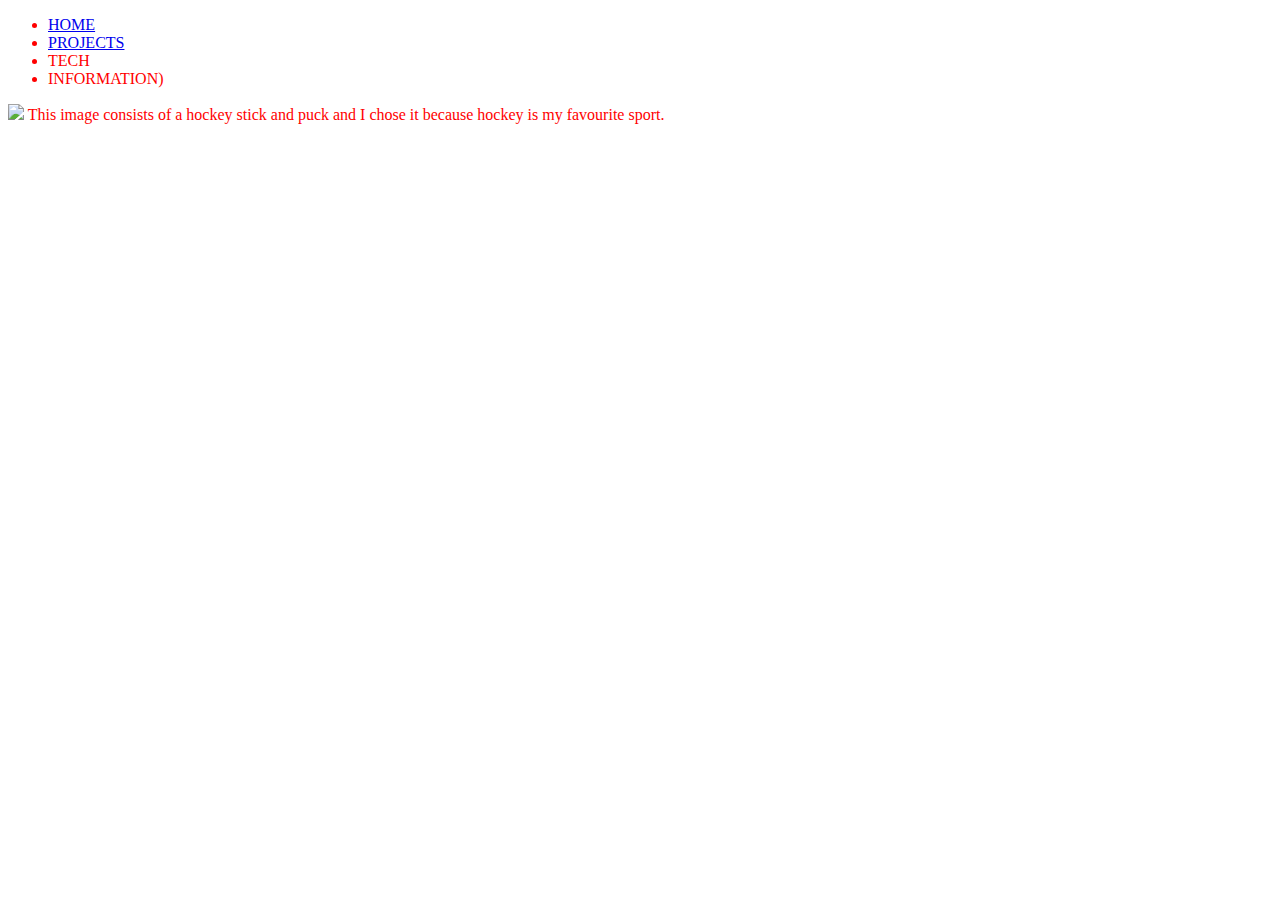
==== index.html @ e3650be3 "Pages" ====
<!DOCTYPE html>
<html>
<head>
<title> YOUSSEF ISMAIL </title>
<link rel="stylesheet" href="CSS/main.css">
</head>
<body text=red>



<ul>
  <li> <a href="index.html">HOME </a></li>
  <li> <a href="Pages/progects.html">PROJECTS </a></li>
  <li> TECH </li>
  <li> INFORMATION)</li>
</ul>



<img src=https://www.emoji.co.uk/files/phantom-open-emojis/activity-phantom/12618-ice-hockey-stick-and-puck.png 
<p> This image consists of a hockey stick and puck and I chose it because hockey is my favourite sport. </p>
  
</body>
</html>
---- CSS/main.css ----
p{
  color: blue;

}

li{
	font-size: 60;
	
}
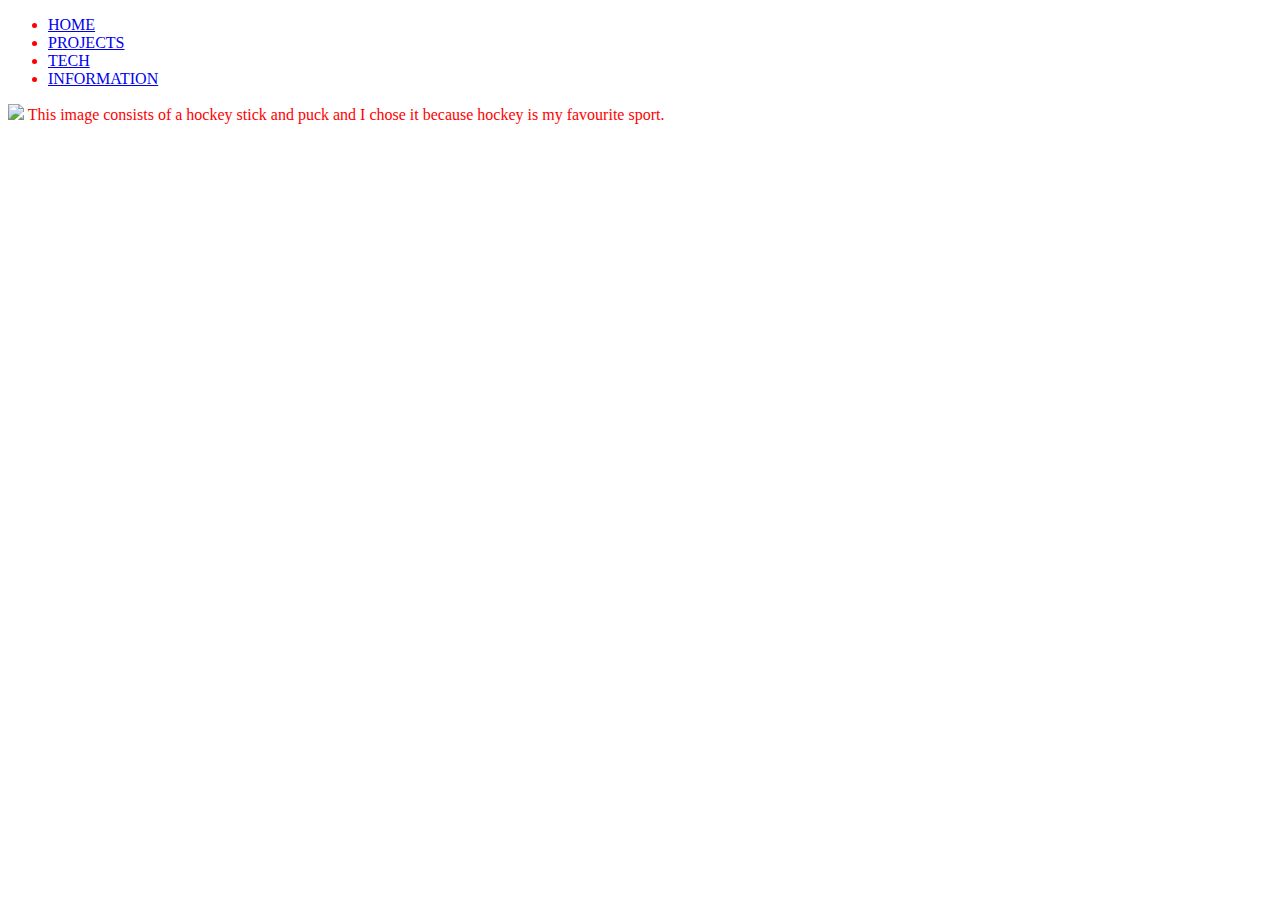
==== commit 799d70aa: "Links" ====
--- a/index.html
+++ b/index.html
@@ -10,9 +10,9 @@
 
 <ul>
   <li> <a href="index.html">HOME </a></li>
-  <li> <a href="Pages/progects.html">PROJECTS </a></li>
-  <li> TECH </li>
-  <li> INFORMATION)</li>
+  <li> <a href="/Pages/progects.html">PROJECTS </a></li>
+  <li> <a href="/Pages/tech.html">TECH </a></li>
+  <li> <a href="/Pages/info.html">INFORMATION </a></li>
 </ul>
 
 
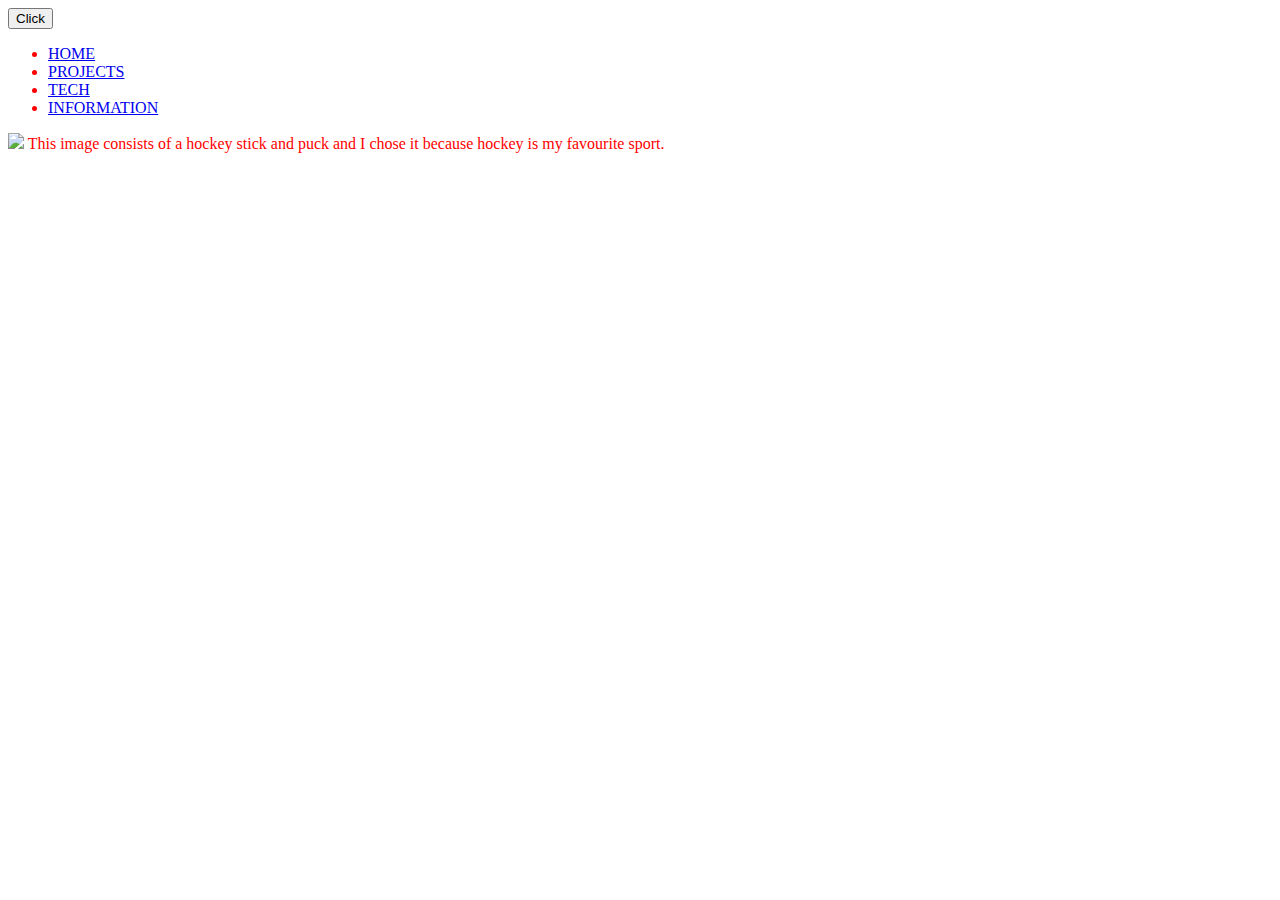
==== commit ba41ef8a: "JavaScript" ====
--- a/index.html
+++ b/index.html
@@ -6,13 +6,15 @@
 </head>
 <body text=red>
 
+<!-- button -->
 
+<button onclick=""> Click </button>
 
 <ul>
   <li> <a href="index.html">HOME </a></li>
-  <li> <a href="/Pages/progects.html">PROJECTS </a></li>
-  <li> <a href="/Pages/tech.html">TECH </a></li>
-  <li> <a href="/Pages/info.html">INFORMATION </a></li>
+  <li> <a href="/Portfolio/Pages/Progects.html">PROJECTS </a></li>
+  <li> <a href="/Portfolio/Pages/tech.html">TECH </a></li>
+  <li> <a href="/Portfolio/Pages/info.html">INFORMATION </a></li>
 </ul>
 
 
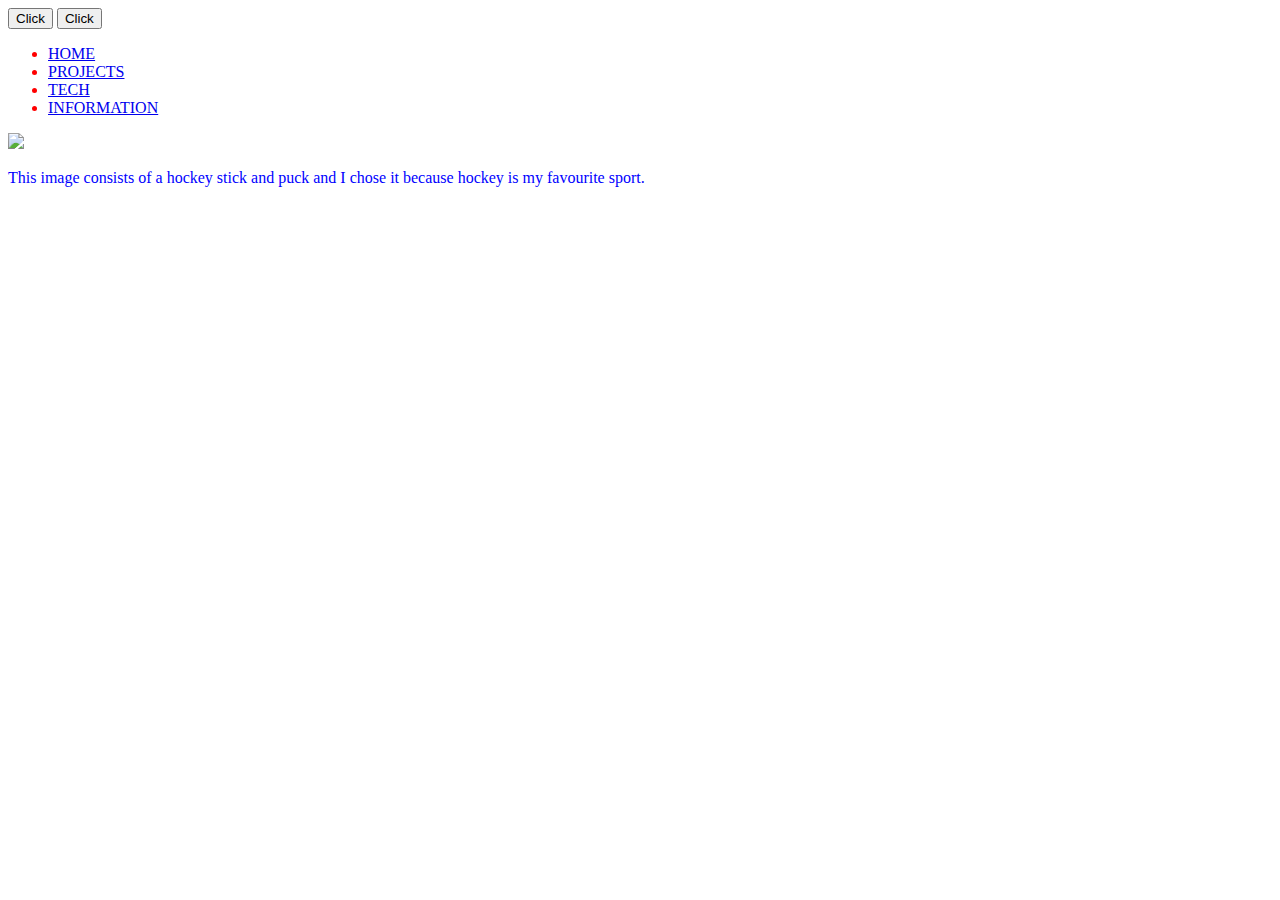
==== commit 036f4764: "If" ====
--- a/index.html
+++ b/index.html
@@ -1,14 +1,18 @@
 <!DOCTYPE html>
 <html>
 <head>
+
+<script src="JS/main.js"></script>
+
 <title> YOUSSEF ISMAIL </title>
 <link rel="stylesheet" href="CSS/main.css">
 </head>
 <body text=red>
 
-<!-- button -->
+<!-- buttons -->
 
-<button onclick=""> Click </button>
+<button onclick="test1()"> Click </button>
+<button onclick="test2()"> Click </button>
 
 <ul>
   <li> <a href="index.html">HOME </a></li>
@@ -19,7 +23,7 @@
 
 
 
-<img src=https://www.emoji.co.uk/files/phantom-open-emojis/activity-phantom/12618-ice-hockey-stick-and-puck.png 
+<img src=https://www.emoji.co.uk/files/phantom-open-emojis/activity-phantom/12618-ice-hockey-stick-and-puck.png>
 <p> This image consists of a hockey stick and puck and I chose it because hockey is my favourite sport. </p>
   
 </body>
